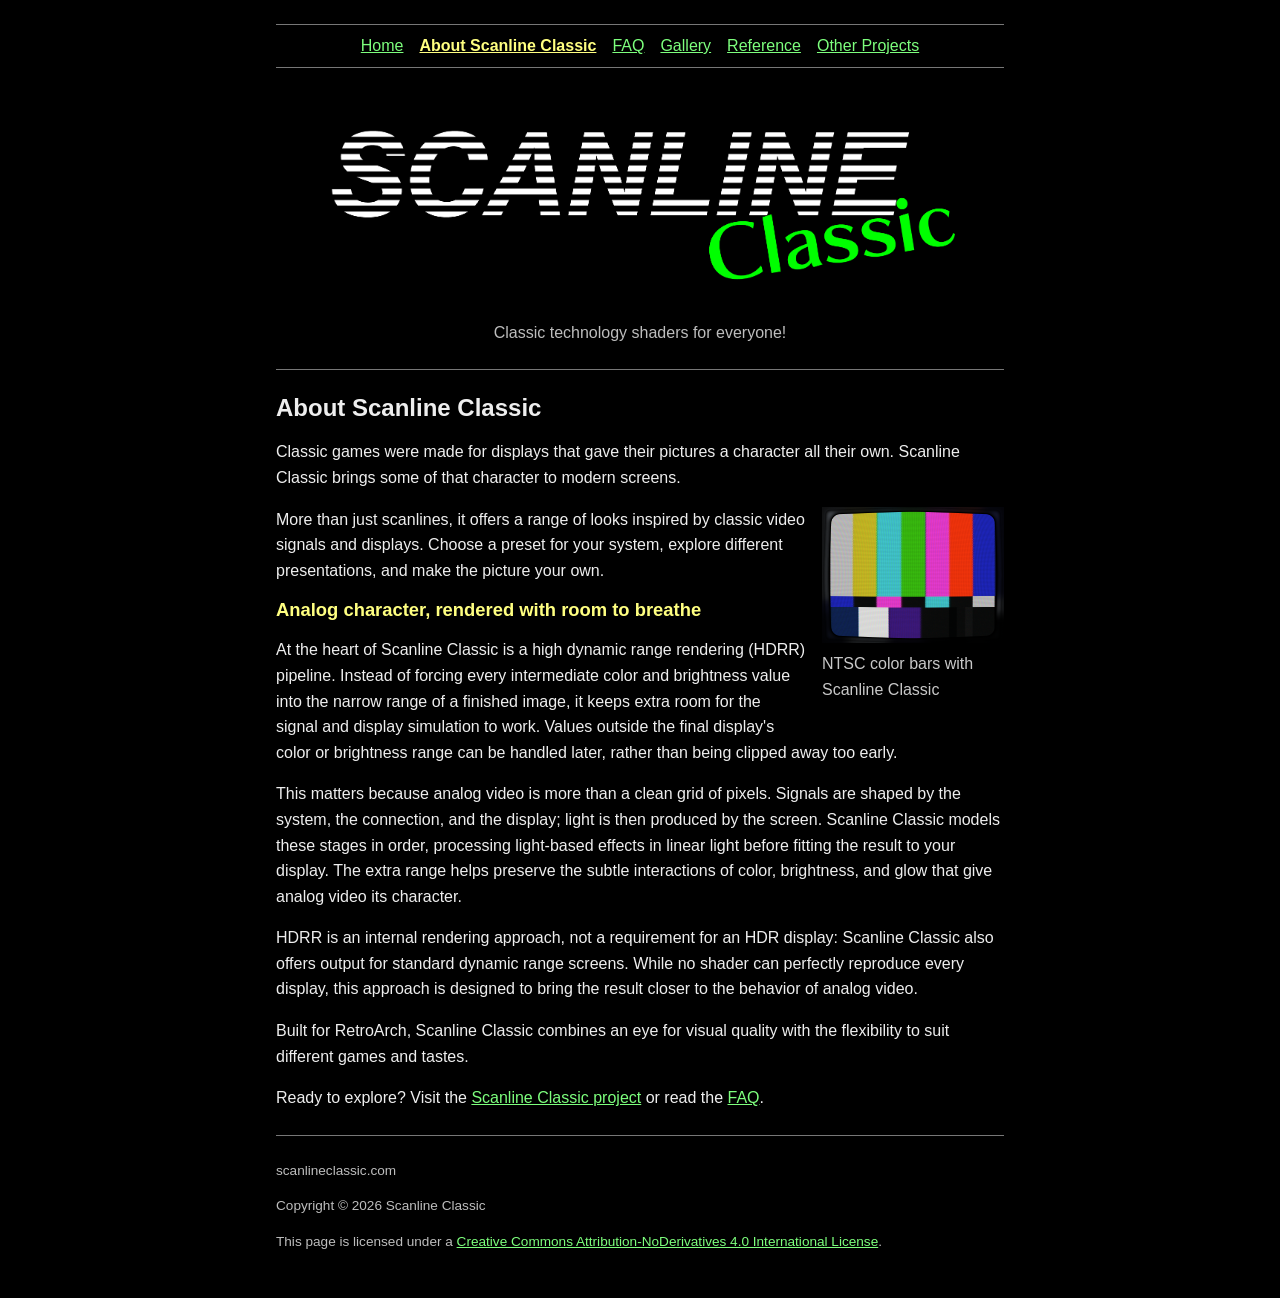
==== about.html @ 89bb95f4 "Add more info, pictures" ====
<!doctype html>
<html lang="en">
<head>
  <meta charset="utf-8">
  <meta name="viewport" content="width=device-width, initial-scale=1">
  <meta name="description" content="Discover Scanline Classic, a flexible shader system for RetroArch.">
  <meta name="color-scheme" content="dark">
  <title>About Scanline Classic</title>
  <link rel="icon" type="image/png" href="share/scanlinemini.png">
  <link rel="stylesheet" href="style.css">
</head>
<body>
  <a class="skip-link" href="#main">Skip to content</a>
  <header>
    <nav aria-label="Main navigation">
      <a href="index.html">Home</a>
      <a href="about.html" aria-current="page">About Scanline Classic</a>
      <a href="faq.html">FAQ</a>
      <a href="gallery.html">Gallery</a>
      <a href="reference.html">Reference</a>
      <a href="other-projects.html">Other Projects</a>
    </nav>
    <img src="share/scanlinelogo.png" alt="Scanline Classic" width="1959" height="625">
    <p>Classic technology shaders for everyone!</p>
  </header>
  <main id="main">
    <hr>
    <h1>About Scanline Classic</h1>
    <p>Classic games were made for displays that gave their pictures a character all their own. Scanline Classic brings some of that character to modern screens.</p>
    <figure class="demo-about">
      <img src="share/ntsc-bars.png" alt="NTSC color bars shown on a simulated CRT screen" width="2880" height="2160">
      <figcaption>NTSC color bars with Scanline Classic</figcaption>
    </figure>
    <p>More than just scanlines, it offers a range of looks inspired by classic video signals and displays. Choose a preset for your system, explore different presentations, and make the picture your own.</p>
    <h2>Analog character, rendered with room to breathe</h2>
    <p>At the heart of Scanline Classic is a high dynamic range rendering (HDRR) pipeline. Instead of forcing every intermediate color and brightness value into the narrow range of a finished image, it keeps extra room for the signal and display simulation to work. Values outside the final display's color or brightness range can be handled later, rather than being clipped away too early.</p>
    <p>This matters because analog video is more than a clean grid of pixels. Signals are shaped by the system, the connection, and the display; light is then produced by the screen. Scanline Classic models these stages in order, processing light-based effects in linear light before fitting the result to your display. The extra range helps preserve the subtle interactions of color, brightness, and glow that give analog video its character.</p>
    <p>HDRR is an internal rendering approach, not a requirement for an HDR display: Scanline Classic also offers output for standard dynamic range screens. While no shader can perfectly reproduce every display, this approach is designed to bring the result closer to the behavior of analog video.</p>
    <p>Built for RetroArch, Scanline Classic combines an eye for visual quality with the flexibility to suit different games and tastes.</p>
    <p>Ready to explore? Visit the <a href="https://github.com/anikom15/scanline-classic">Scanline Classic project</a> or read the <a href="faq.html">FAQ</a>.</p>
  </main>
  <footer>
    <hr>
    <p>scanlineclassic.com</p>
    <p>Copyright &copy; 2026 Scanline Classic</p>
    <p>This page is licensed under a <a href="https://creativecommons.org/licenses/by-nd/4.0/">Creative Commons Attribution-NoDerivatives 4.0 International License</a>.</p>
  </footer>
</body>
</html>
---- style.css ----
:root {
  color-scheme: dark;
  font-family: Verdana, Geneva, sans-serif;
  background: #000;
  color: #eee;
}

* { box-sizing: border-box; }

body {
  max-width: 760px;
  margin: 0 auto;
  padding: 1.5rem 1rem 2rem;
  line-height: 1.6;
}

a { color: #7dff7d; }
a:visited { color: #d3b3ff; }
a:hover { color: #ffff80; }
a:focus-visible { outline: 2px solid #ffff00; outline-offset: 3px; }

.skip-link {
  position: absolute;
  top: -10rem;
  left: 1rem;
  padding: .5rem;
  background: #000;
}
.skip-link:focus { top: 1rem; }

header { text-align: center; }
header img { display: block; width: 100%; height: auto; }
header p { margin: .25rem 0 1.5rem; color: #bdbdbd; }

nav {
  display: flex;
  flex-wrap: wrap;
  justify-content: center;
  gap: .25rem 1rem;
  padding: .5rem;
  margin-bottom: 1rem;
  border-top: 1px solid #777;
  border-bottom: 1px solid #777;
}
nav a[aria-current="page"] { color: #ffff80; font-weight: bold; }

h1, h2 { line-height: 1.2; }
h1 { font-size: 1.5rem; }
h2 { color: #ffff80; font-size: 1.15rem; }
figure { margin: 1.5rem 0; }
figure img { display: block; max-width: 100%; height: auto; }
.demo-home img { width: 50%; }
.demo-about img { width: 25%; }
@media (min-width: 481px) {
  .demo-home, .demo-about {
    float: right;
    margin: 0 0 1rem 1rem;
  }
  .demo-home { width: 50%; }
  .demo-about { width: 25%; }
  .demo-home img, .demo-about img { width: 100%; }
}
figcaption { margin-top: .5rem; color: #c8c8c8; }
hr { border: 0; border-top: 1px solid #777; margin: 1.5rem 0; }
li { margin: .8rem 0; }
li span { display: block; color: #c8c8c8; }
footer { clear: both; color: #bdbdbd; font-size: .85rem; }
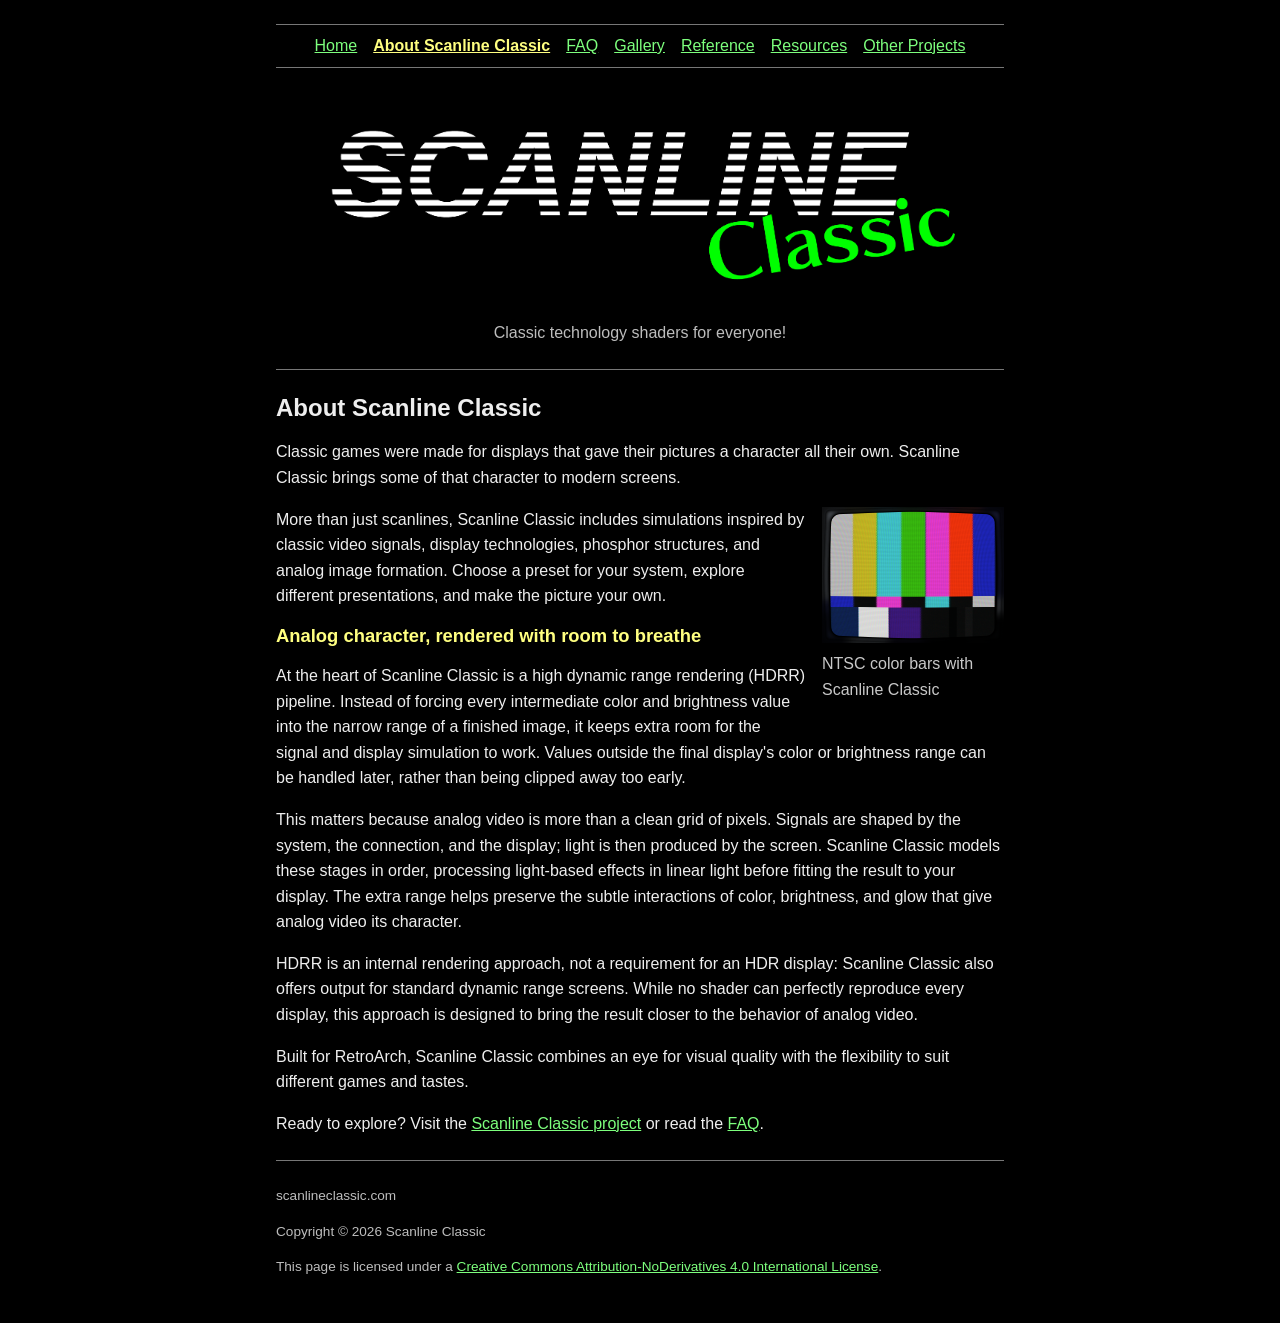
==== commit 09291320: "Add more FAQ and some reference" ====
--- a/about.html
+++ b/about.html
@@ -18,6 +18,7 @@
       <a href="faq.html">FAQ</a>
       <a href="gallery.html">Gallery</a>
       <a href="reference.html">Reference</a>
+      <a href="resources.html">Resources</a>
       <a href="other-projects.html">Other Projects</a>
     </nav>
     <img src="share/scanlinelogo.png" alt="Scanline Classic" width="1959" height="625">
@@ -31,7 +32,7 @@
       <img src="share/ntsc-bars.png" alt="NTSC color bars shown on a simulated CRT screen" width="2880" height="2160">
       <figcaption>NTSC color bars with Scanline Classic</figcaption>
     </figure>
-    <p>More than just scanlines, it offers a range of looks inspired by classic video signals and displays. Choose a preset for your system, explore different presentations, and make the picture your own.</p>
+    <p>More than just scanlines, Scanline Classic includes simulations inspired by classic video signals, display technologies, phosphor structures, and analog image formation. Choose a preset for your system, explore different presentations, and make the picture your own.</p>
     <h2>Analog character, rendered with room to breathe</h2>
     <p>At the heart of Scanline Classic is a high dynamic range rendering (HDRR) pipeline. Instead of forcing every intermediate color and brightness value into the narrow range of a finished image, it keeps extra room for the signal and display simulation to work. Values outside the final display's color or brightness range can be handled later, rather than being clipped away too early.</p>
     <p>This matters because analog video is more than a clean grid of pixels. Signals are shaped by the system, the connection, and the display; light is then produced by the screen. Scanline Classic models these stages in order, processing light-based effects in linear light before fitting the result to your display. The extra range helps preserve the subtle interactions of color, brightness, and glow that give analog video its character.</p>
--- a/style.css
+++ b/style.css
@@ -42,11 +42,13 @@
   border-top: 1px solid #777;
   border-bottom: 1px solid #777;
 }
-nav a[aria-current="page"] { color: #ffff80; font-weight: bold; }
+nav a[aria-current="page"], nav a[aria-current="location"] { color: #ffff80; font-weight: bold; }
 
 h1, h2 { line-height: 1.2; }
 h1 { font-size: 1.5rem; }
 h2 { color: #ffff80; font-size: 1.15rem; }
+.faq h2 { margin-top: 2rem; border-bottom: 1px solid #777; padding-bottom: .4rem; }
+.faq h3 { font-size: 1rem; line-height: 1.4; }
 figure { margin: 1.5rem 0; }
 figure img { display: block; max-width: 100%; height: auto; }
 .demo-home img { width: 50%; }
